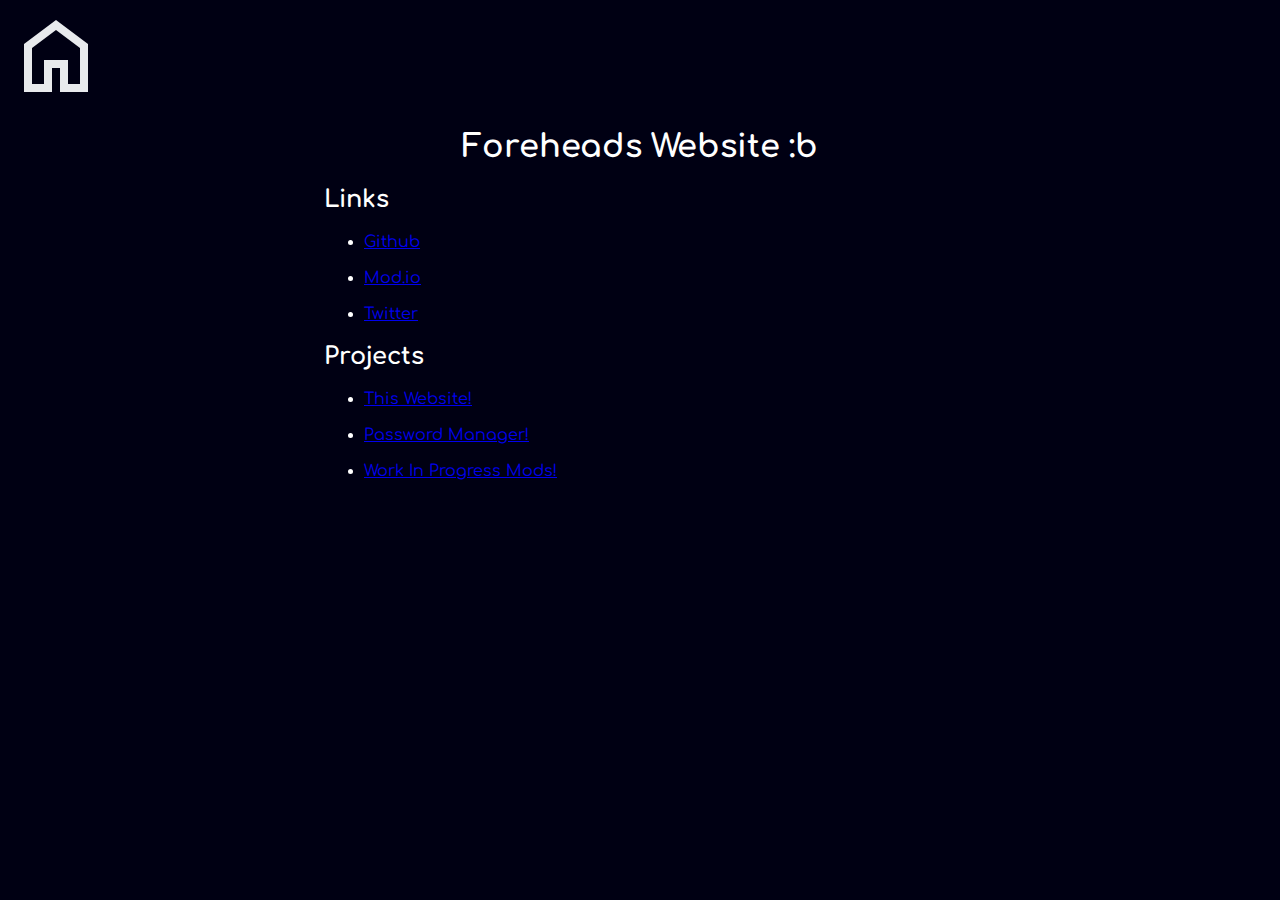
==== index.html @ 47edf731 "Oops" ====
<!DOCTYPE html>

<html>

<head>
    <link rel="stylesheet" href="style.css">
    <title>Son of Forehead</title>
    <link rel="icon" type="image/png" href="Images/Icons/favicon.png">
    
    <link rel="preconnect" href="https://fonts.googleapis.com">
    <link rel="preconnect" href="https://fonts.gstatic.com" crossorigin>
    <link href="https://fonts.googleapis.com/css2?family=Comfortaa:wght@300..700&display=swap" rel="stylesheet">
</head>
<body>

    <div class="container">

        <div">
        <a href="../index.html" class="homeicon"><img src="Images/Icons/HomeIcon.png" id=home></a>
        </div>

        <div class="header">
            <h1 id="mainheader">Foreheads Website :b</h1>
        </div>
    
        <div class="socials">
            <h2 id="links">Links</h2>
            <ul>
                <li><a href="https://github.com/SonofForehead" target=_blank >Github</a></li>
                <br>
                <li><a href="https://mod.io/u/son-of-forehead" target=_blank >Mod.io</a></li>
                <br>
                <li><a href="https://x.com/SonofForehead" target=_blank >Twitter</a></li>
            </ul>
        </div>
        <div class="projects">
            <h2 id="projectslist">Projects</h2>
            <ul class="projectslinks">
                <li><a href="https://github.com/SonofForehead/SonofForehead" target=_blank >This Website!</a></li>
                <br>
                <li><a href="https://github.com/SonofForehead/Password-Manager" target=_blank >Password Manager!</a></li>
                <br>
                <li><a href="Subpages/Mods.html" >Work In Progress Mods!</a></li>
            </ul>
        </div>
    
    </div>

</body>
</html>
---- style.css ----
body{
    background-color: rgb(0, 0, 19);
    color: white;
    font-family: "Comfortaa", Arial;
}

.header{
    display: block;
    margin: auto;
    width: 50%;
}

#mainheader{
    text-align:center
}

.socials{
    margin: auto;
    width: 50%;
}

.projects{
    margin: auto;
    width: 50%;
}

.homeicon img{
    border-radius: 0%;
    border: 0px solid white;
    opacity: 100%;
    transition: 0.3s;
}

#home:hover{
    opacity: 30%;
}
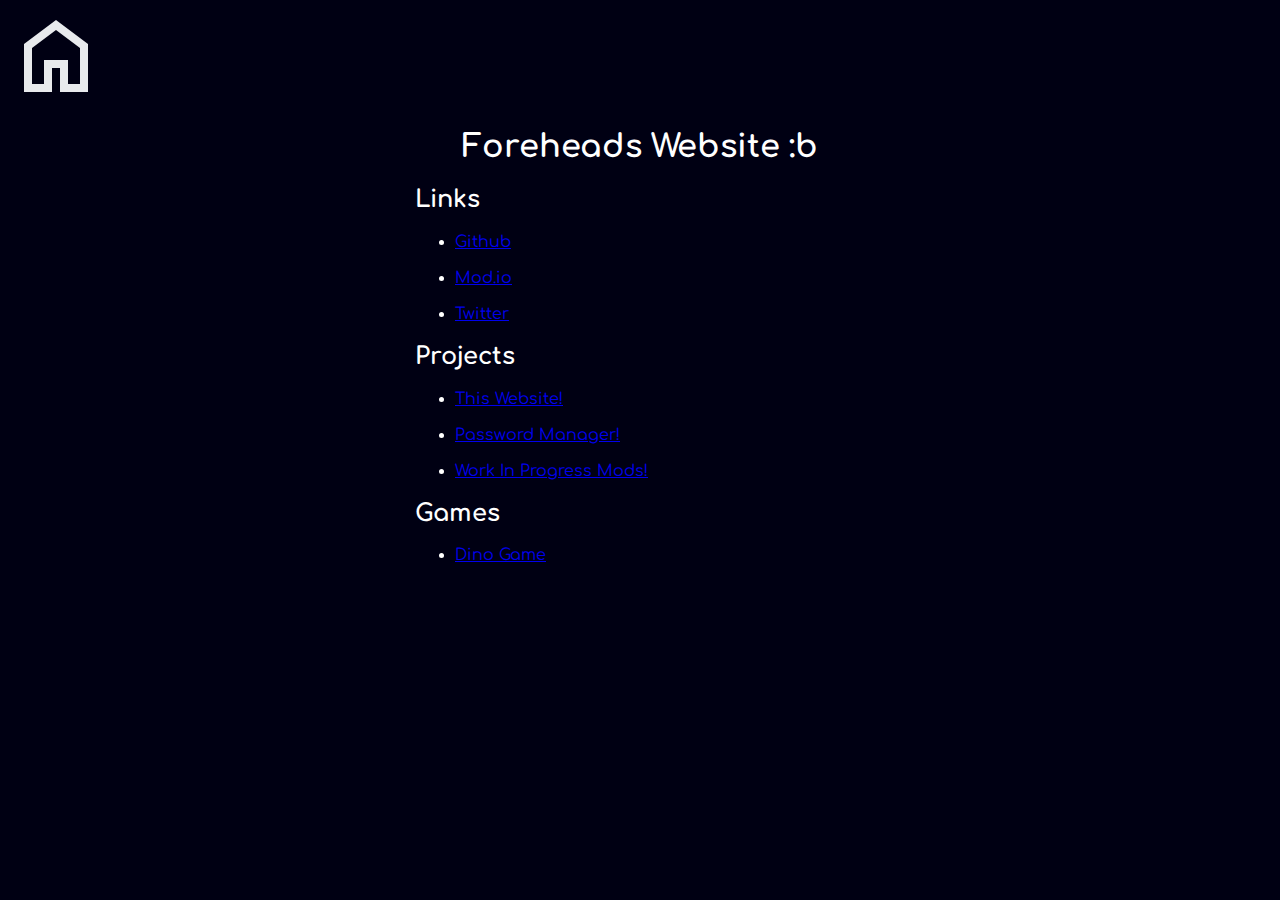
==== commit bd431fb3: "Layout Changes" ====
--- a/index.html
+++ b/index.html
@@ -16,34 +16,43 @@
     <div class="container">
 
         <div">
-        <a href="../index.html" class="homeicon"><img src="Images/Icons/HomeIcon.png" id=home></a>
+        <a href="index.html" class="homeicon"><img src="Images/Icons/HomeIcon.png" id=home></a>
         </div>
 
         <div class="header">
             <h1 id="mainheader">Foreheads Website :b</h1>
         </div>
     
-        <div class="socials">
-            <h2 id="links">Links</h2>
-            <ul>
-                <li><a href="https://github.com/SonofForehead" target=_blank >Github</a></li>
-                <br>
-                <li><a href="https://mod.io/u/son-of-forehead" target=_blank >Mod.io</a></li>
-                <br>
-                <li><a href="https://x.com/SonofForehead" target=_blank >Twitter</a></li>
-            </ul>
+        <div class="linkscontainer">
+            <div class="socials">
+                <h2 id="links">Links</h2>
+                <ul>
+                    <li><a href="https://github.com/SonofForehead" target=_blank >Github</a></li>
+                    <br>
+                    <li><a href="https://mod.io/u/son-of-forehead" target=_blank >Mod.io</a></li>
+                    <br>
+                    <li><a href="https://x.com/SonofForehead" target=_blank >Twitter</a></li>
+                </ul>
+            </div>
+            
+            <div class="projects">
+                <h2 id="projectslist">Projects</h2>
+                <ul class="projectslinks">
+                    <li><a href="https://github.com/SonofForehead/SonofForehead" target=_blank >This Website!</a></li>
+                    <br>
+                    <li><a href="https://github.com/SonofForehead/Password-Manager" target=_blank >Password Manager!</a></li>
+                    <br>
+                    <li><a href="Subpages/Mods.html" >Work In Progress Mods!</a></li>
+                </ul>
+            </div>
+    
+            <div class="games">
+                <h2 id="gameslist">Games</h2>
+                <ul class="gameslinks">
+                    <li><a href="Games/DinoGame/dino.html">Dino Game</a></li>
+                </ul>
+            </div>
         </div>
-        <div class="projects">
-            <h2 id="projectslist">Projects</h2>
-            <ul class="projectslinks">
-                <li><a href="https://github.com/SonofForehead/SonofForehead" target=_blank >This Website!</a></li>
-                <br>
-                <li><a href="https://github.com/SonofForehead/Password-Manager" target=_blank >Password Manager!</a></li>
-                <br>
-                <li><a href="Subpages/Mods.html" >Work In Progress Mods!</a></li>
-            </ul>
-        </div>
-    
     </div>
 
 </body>
--- a/style.css
+++ b/style.css
@@ -33,4 +33,16 @@
 
 #home:hover{
     opacity: 30%;
+}
+
+.games{
+    margin: auto;
+    width: 50%;
+}
+
+.linkscontainer{
+    width: 500px;
+    margin: auto;
+    position: relative;
+    right: 100px;
 }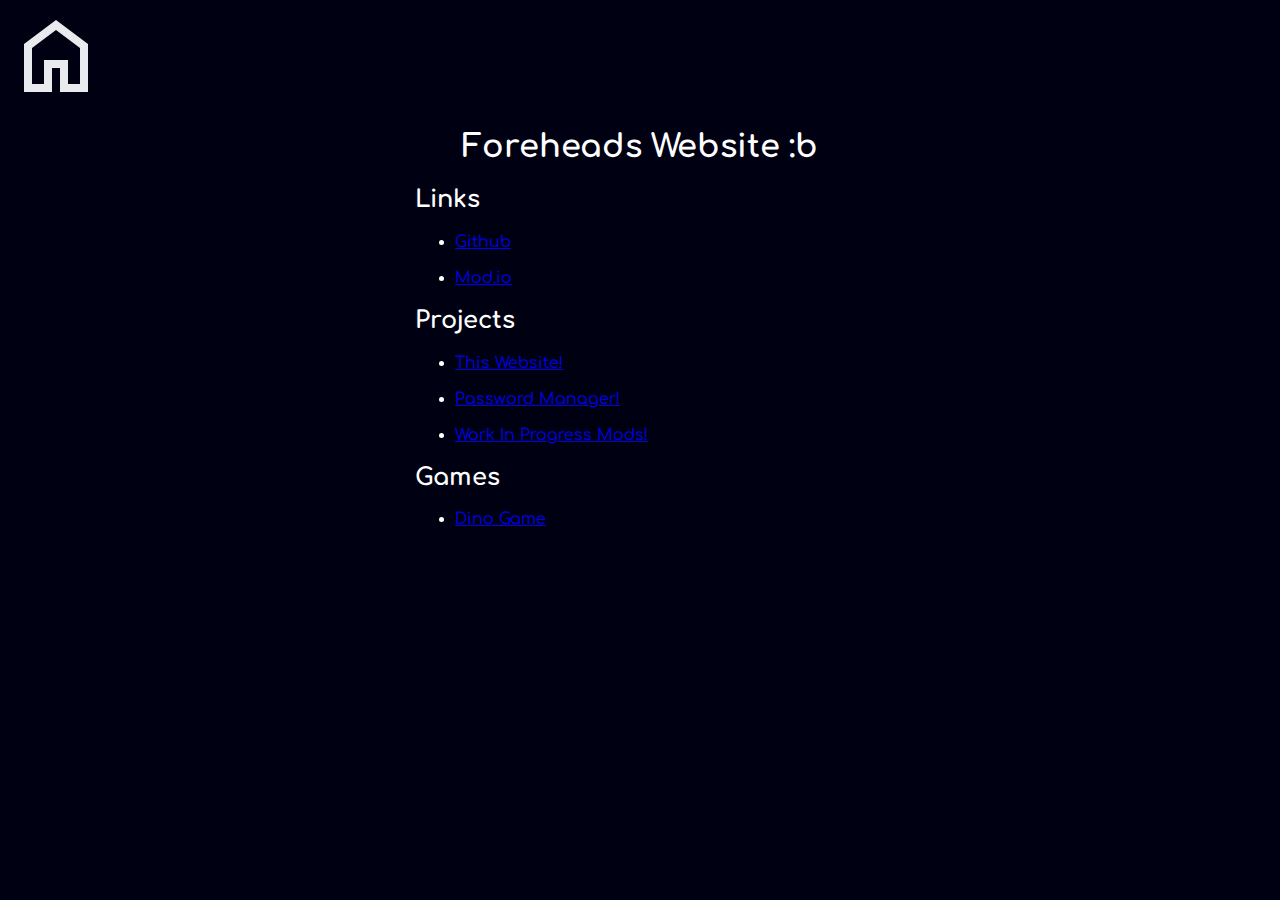
==== commit f9fd5978: "Removed Twitter Link Cus Twitter SUCKS" ====
--- a/index.html
+++ b/index.html
@@ -30,8 +30,6 @@
                     <li><a href="https://github.com/SonofForehead" target=_blank >Github</a></li>
                     <br>
                     <li><a href="https://mod.io/u/son-of-forehead" target=_blank >Mod.io</a></li>
-                    <br>
-                    <li><a href="https://x.com/SonofForehead" target=_blank >Twitter</a></li>
                 </ul>
             </div>
             
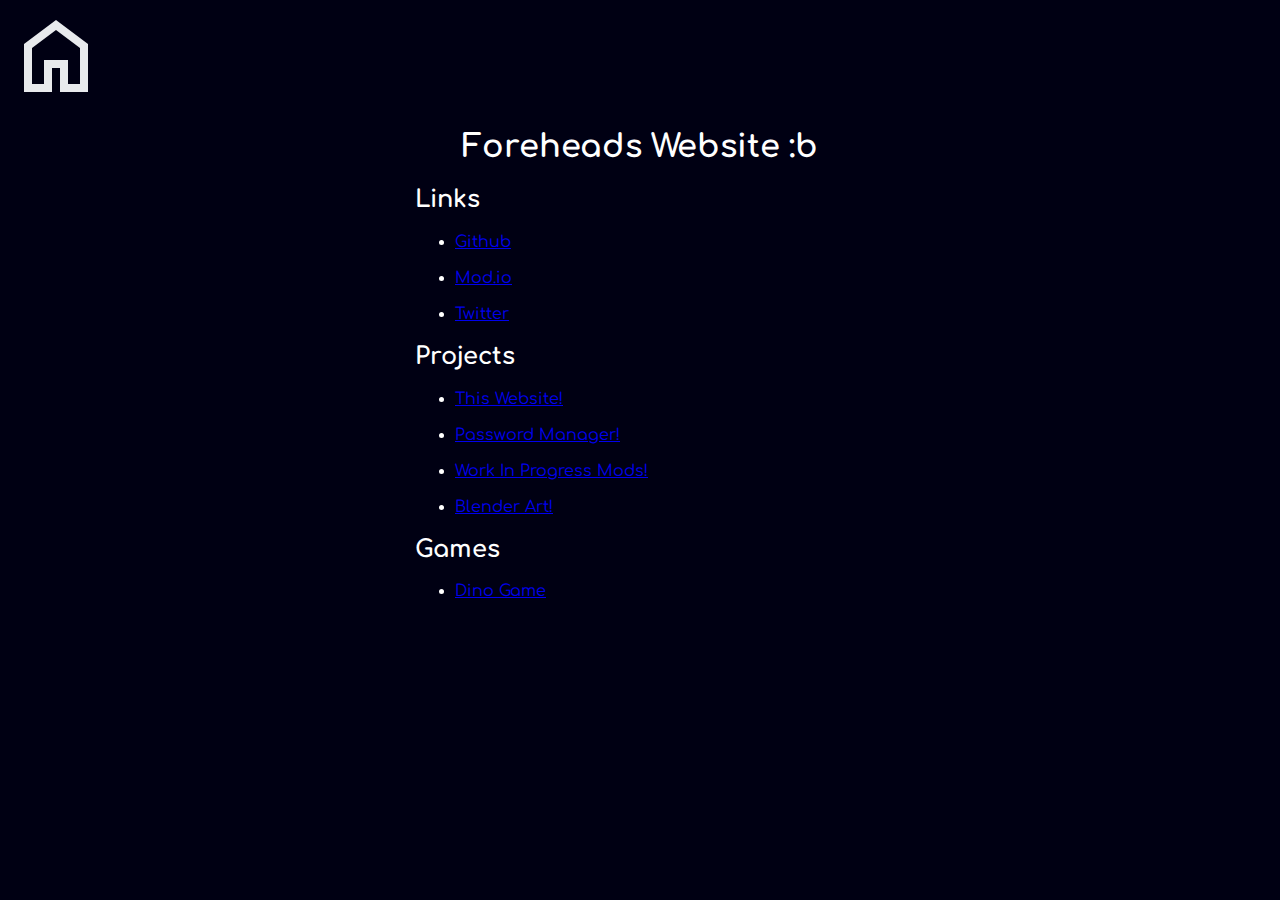
==== commit fd393805: "Art" ====
--- a/index.html
+++ b/index.html
@@ -30,6 +30,8 @@
                     <li><a href="https://github.com/SonofForehead" target=_blank >Github</a></li>
                     <br>
                     <li><a href="https://mod.io/u/son-of-forehead" target=_blank >Mod.io</a></li>
+                    <br>
+                    <li><a href="https://x.com/SonofForehead" target=_blank >Twitter</a></li>
                 </ul>
             </div>
             
@@ -41,6 +43,8 @@
                     <li><a href="https://github.com/SonofForehead/Password-Manager" target=_blank >Password Manager!</a></li>
                     <br>
                     <li><a href="Subpages/Mods.html" >Work In Progress Mods!</a></li>
+                    <br>
+                    <li><a href="Subpages/Art.html" >Blender Art!</a></li>
                 </ul>
             </div>
     
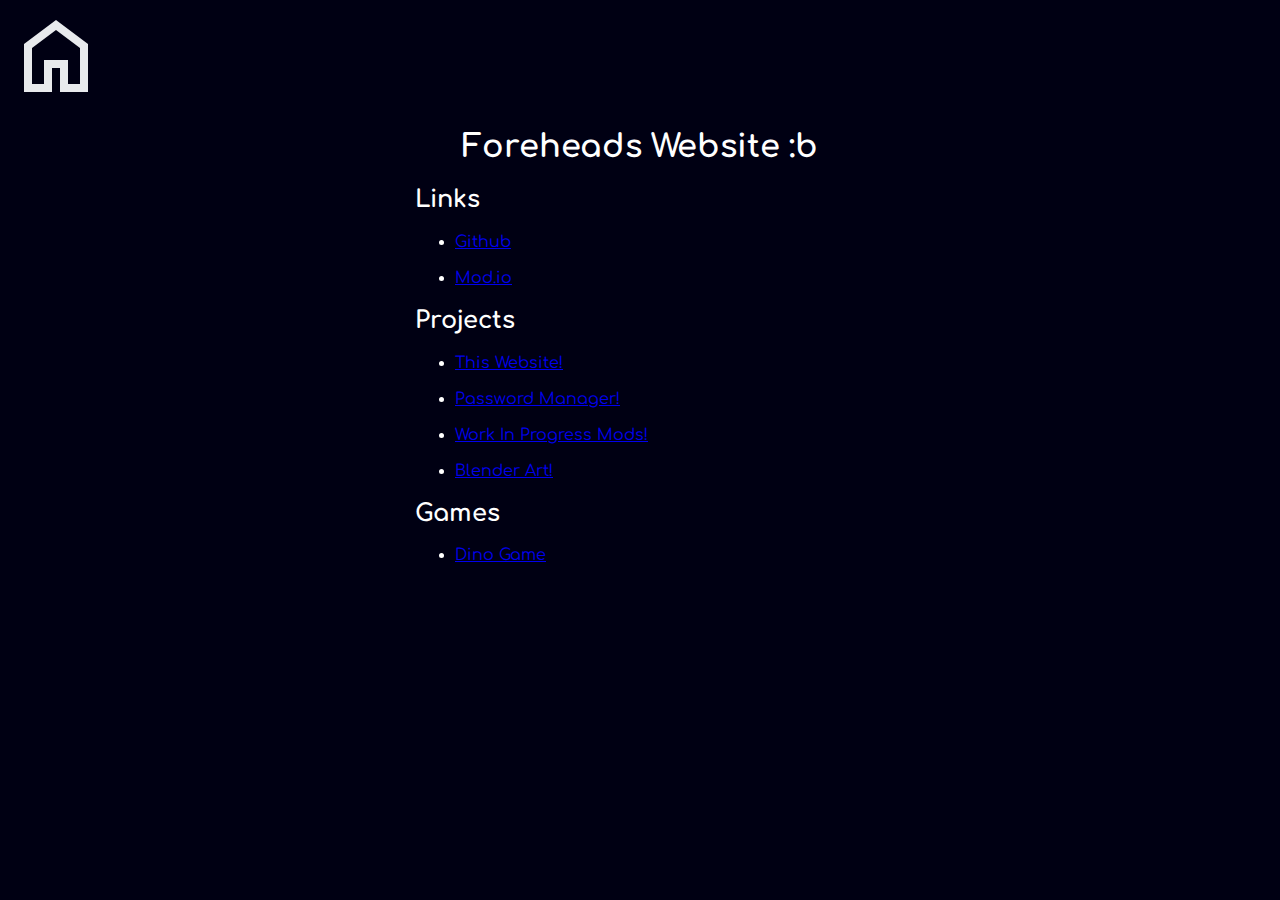
==== commit fcdf099a: "Merge branch 'main' of https://github.com/SonofForehead/SonofForehead" ====
--- a/index.html
+++ b/index.html
@@ -30,8 +30,6 @@
                     <li><a href="https://github.com/SonofForehead" target=_blank >Github</a></li>
                     <br>
                     <li><a href="https://mod.io/u/son-of-forehead" target=_blank >Mod.io</a></li>
-                    <br>
-                    <li><a href="https://x.com/SonofForehead" target=_blank >Twitter</a></li>
                 </ul>
             </div>
             
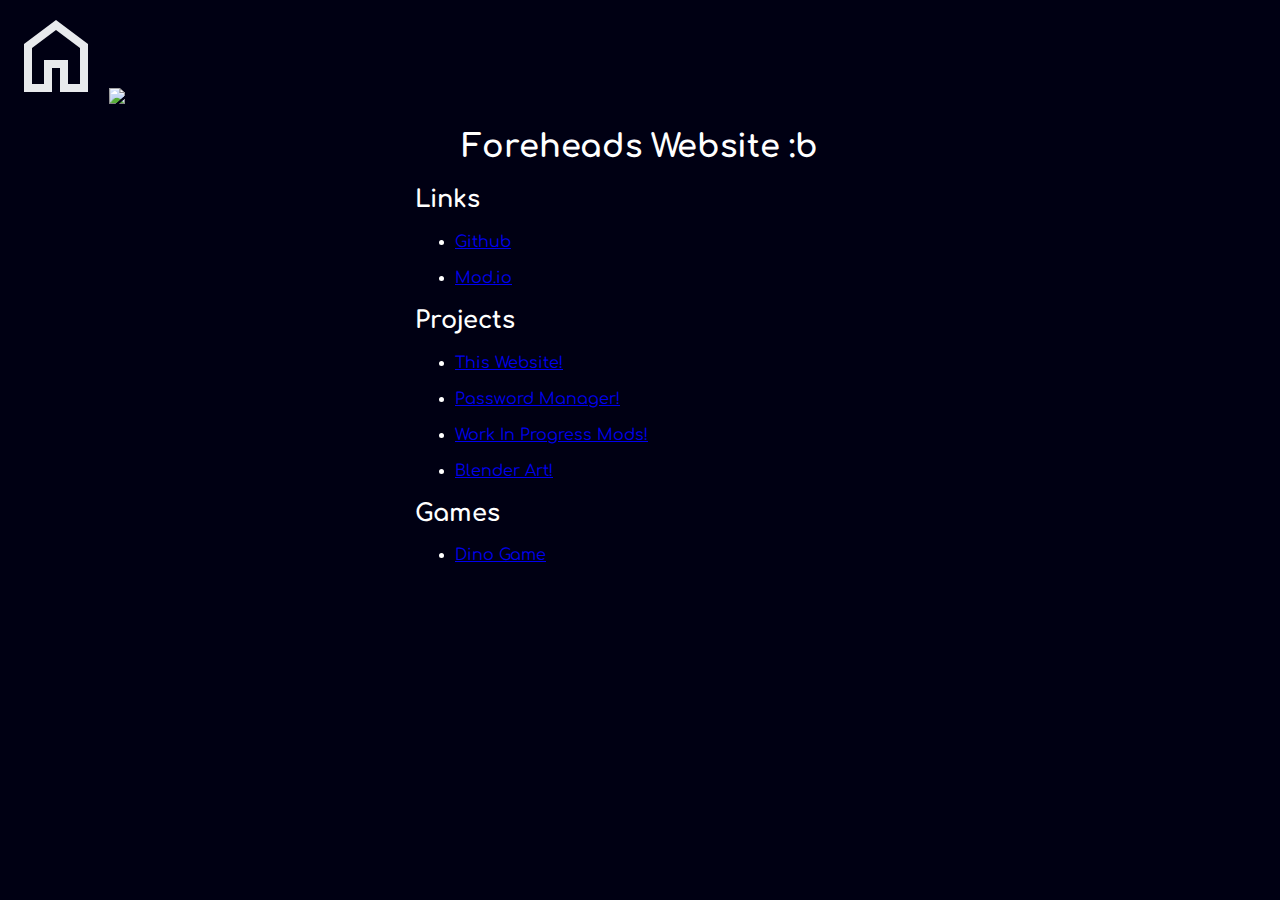
==== commit 257d552a: "I don't even know atp" ====
--- a/index.html
+++ b/index.html
@@ -15,8 +15,9 @@
 
     <div class="container">
 
-        <div">
+        <div class="">
         <a href="index.html" class="homeicon"><img src="Images/Icons/HomeIcon.png" id=home></a>
+        <a class="modeicon"><img src="Images/Icons/DarkMode.png" id=mode></a>
         </div>
 
         <div class="header">
--- a/style.css
+++ b/style.css
@@ -30,9 +30,17 @@
     opacity: 100%;
     transition: 0.3s;
 }
-
 #home:hover{
     opacity: 30%;
+}
+
+.modeicon{
+    margin: auto;
+    width: 50%;
+    border-radius: 0%;
+    border: 0px solid white;
+    opacity: 100%;
+    transition: 0.3s;
 }
 
 .games{
